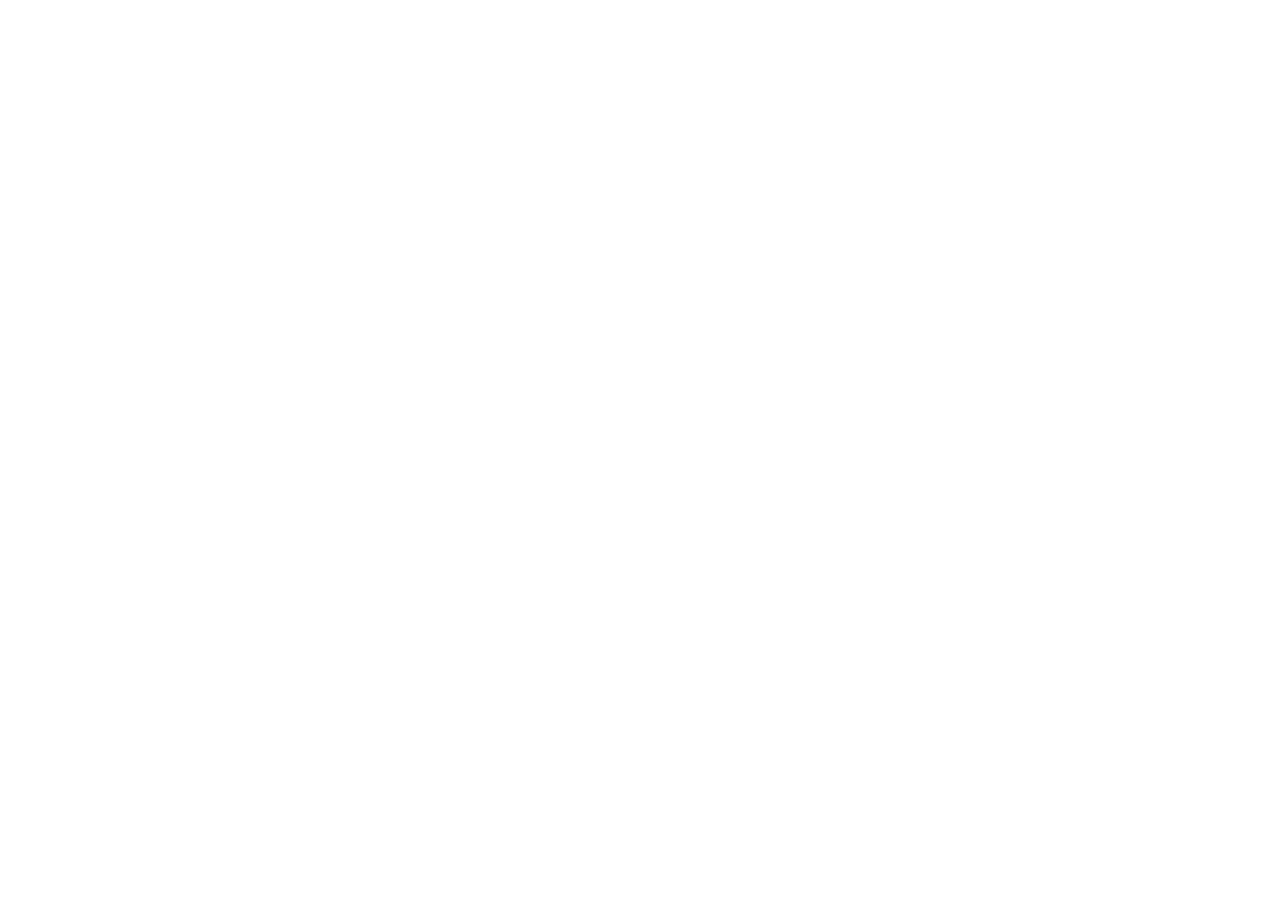
==== src/main/resources/templates/details.html @ 01be9255 "first commit" ====
<!DOCTYPE html>
<html lang="en">
<head>
    <title>Details</title>
    <link rel="stylesheet" href="C:\Users\gusta\IdeaProjects\studentadministration\src\main\resources\static\style.css"
          th:href="@{style.css}"/>
</head>
<body>

<table>
    <tr>
<td th:text="${stu.studentId}"></td>
<td th:text="${stu.firstName}"></td>
<td th:text="${stu.lastName}"></td>
<td th:text="${stu.enrollmentDate}"></td>
<td th:text="${stu.cpr}"></td>
    </tr>
</table>

<!-- begyndelsen på en knap
<form   method="Post"   th:action="@{/delete}"   th:object="${student}">

    <input   type="text"   th:field="*{stu.studentId}"   />
    <input   type="submit"   value="Send"   />

</form>
-->

</body>
</html>
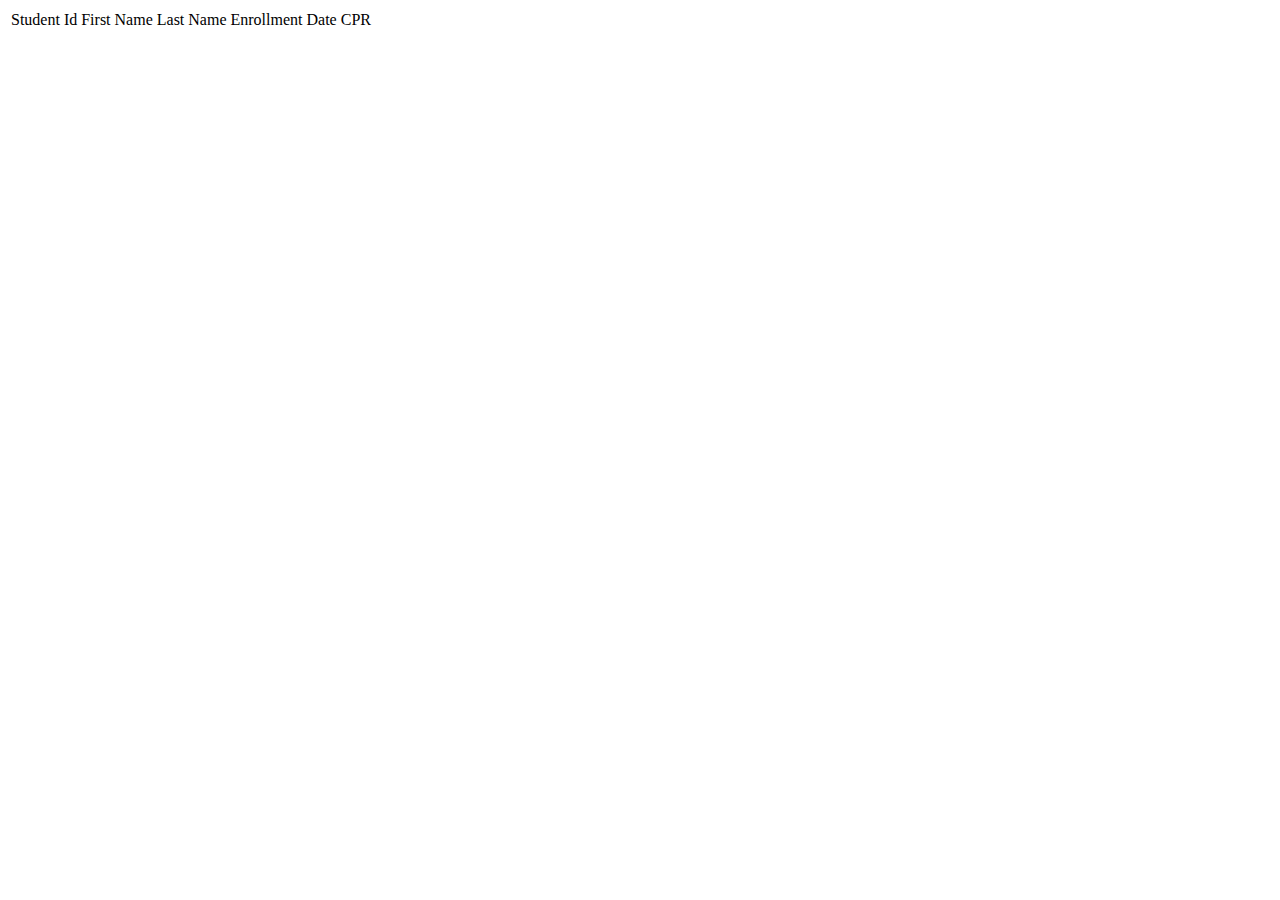
==== commit 448a3c87: "Second Commit" ====
--- a/src/main/resources/templates/details.html
+++ b/src/main/resources/templates/details.html
@@ -8,6 +8,11 @@
 <body>
 
 <table>
+    <td>Student Id</td>
+    <td>First Name</td>
+    <td>Last Name</td>
+    <td>Enrollment Date</td>
+    <td>CPR</td>
     <tr>
 <td th:text="${stu.studentId}"></td>
 <td th:text="${stu.firstName}"></td>
